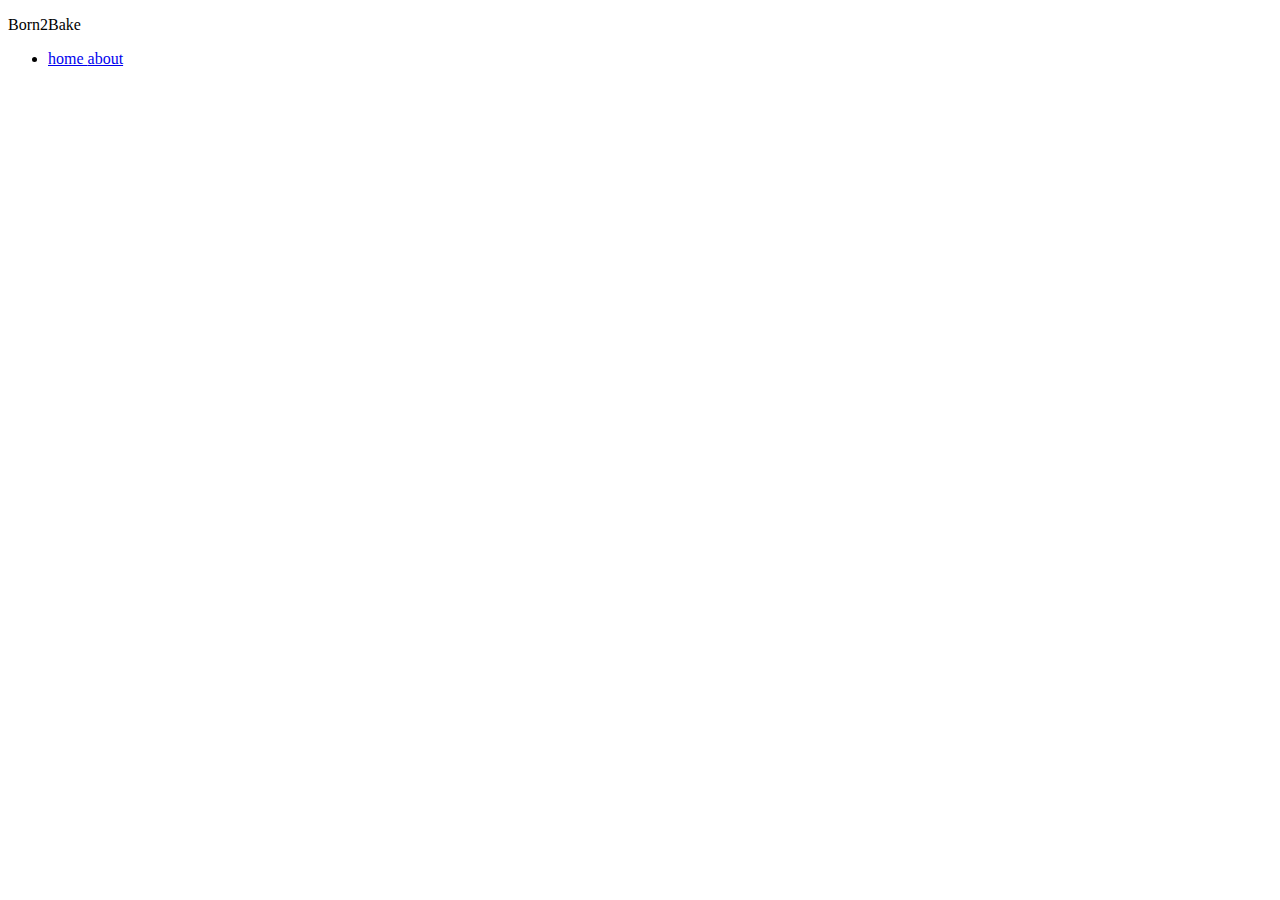
==== example/starting-structure.html @ e915b731 "fix: add starting structure" ====
<!DOCTYPE html>
<html lang="en">

<head>
    <meta charset="UTF-8">
    <meta name="viewport" content="width=device-width, initial-scale=1.0">
    <title>Born2Bake</title>
</head>

<body>
    <header class="header">
        <p class="logo">
            Born2Bake
        </p>
        <ul class="links">
            <li class="link-item">
                <a class="link" href="/">
                    home
                </a>
                <a class="link" href="/about">
                    about
                </a>
            </li>
        </ul>
    </header>

    <main class="main">
        
    </main>

    <footer class="footer">
        
    </footer>
</body>

</html>
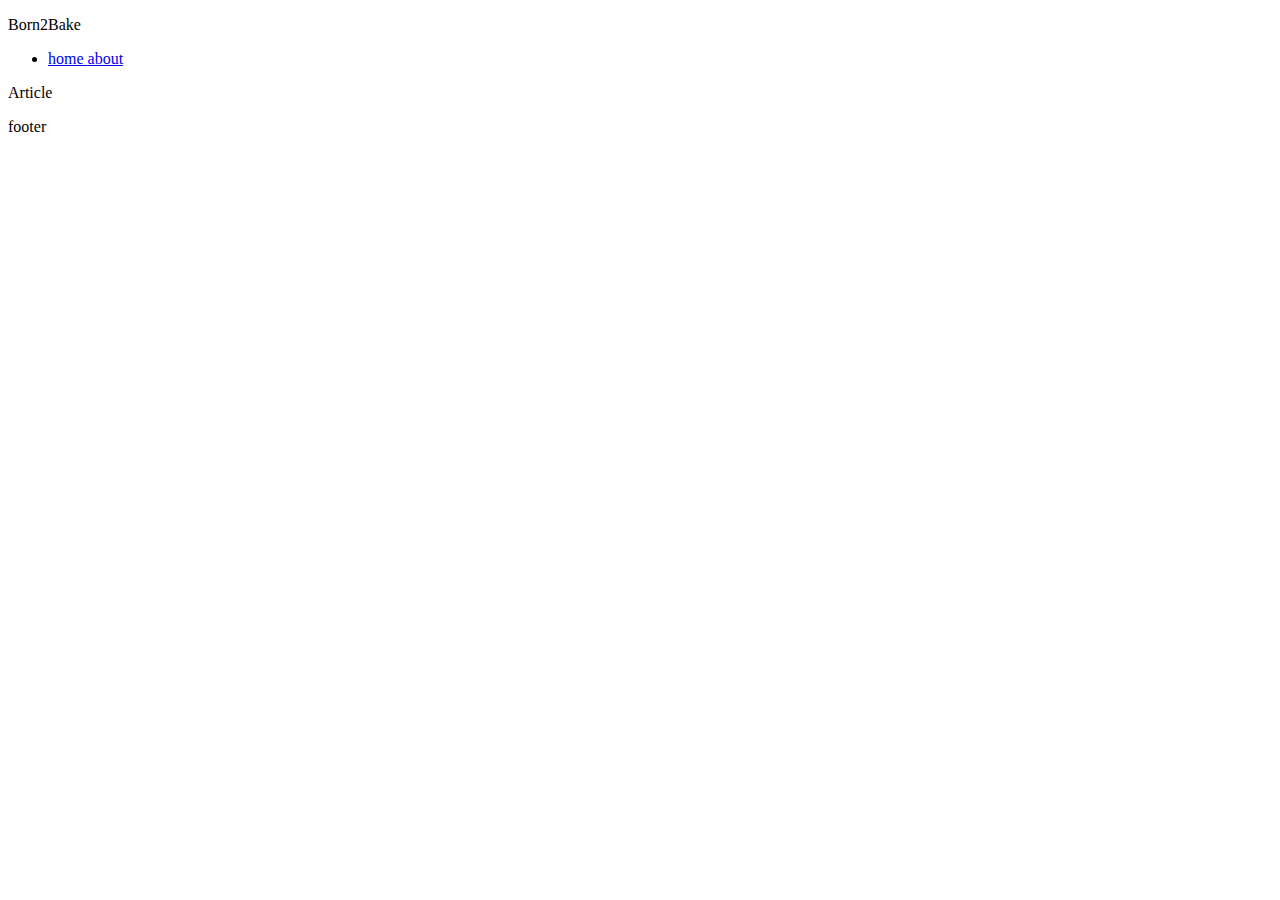
==== commit 0cc97e2d: "fix: add more default tags" ====
--- a/example/starting-structure.html
+++ b/example/starting-structure.html
@@ -7,7 +7,7 @@
     <title>Born2Bake</title>
 </head>
 
-<body>
+<body class="wrapper">
     <header class="header">
         <p class="logo">
             Born2Bake
@@ -25,11 +25,12 @@
     </header>
 
     <main class="main">
-        
+        <article class="article">
+            <p>Article</p>
+        </article>
     </main>
-
     <footer class="footer">
-        
+        footer
     </footer>
 </body>
 
